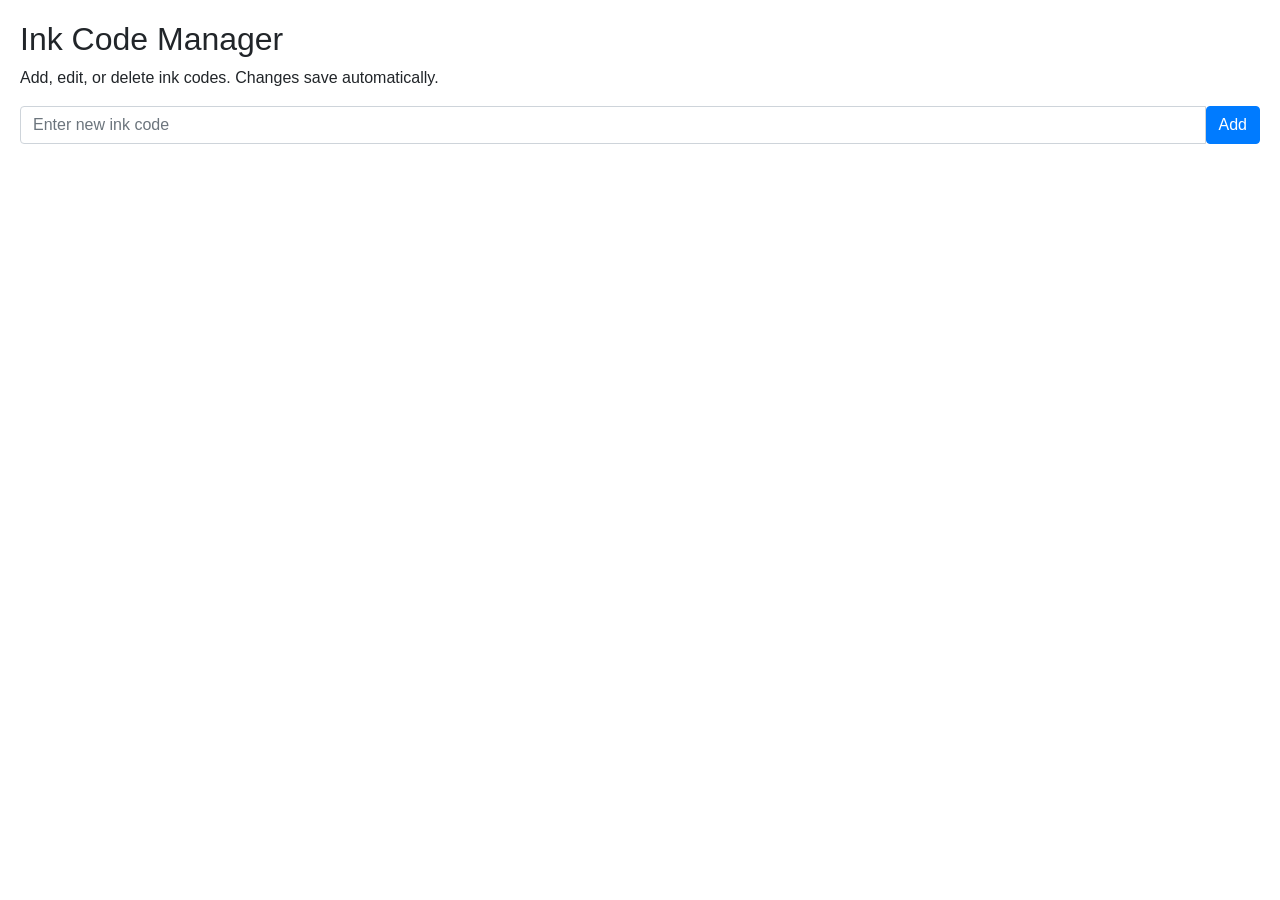
==== manage.htm @ e29f1329 "Add files via upload" ====
<!DOCTYPE html>
<html lang="en">
<head>
<meta charset="UTF-8">
<title>Ink Code Manager</title>
<meta name="viewport" content="width=device-width, initial-scale=1">

<link rel="stylesheet" href="css/bootstrap.min.css">
<script src="js/jquery.min.js"></script>

<style>
body { padding: 20px; }
#codeList li {
    padding: 6px;
    border-bottom: 1px solid #ddd;
    display: flex;
    justify-content: space-between;
}
</style>
</head>

<body>

<h2>Ink Code Manager</h2>
<p>Add, edit, or delete ink codes. Changes save automatically.</p>

<div class="input-group mb-3">
    <input id="newCode" type="text" class="form-control" placeholder="Enter new ink code">
    <button id="addBtn" class="btn btn-primary">Add</button>
</div>

<ul id="codeList"></ul>

<script>
// Load codes from localStorage
function loadCodes() {
    let stored = localStorage.getItem("inkCodes");
    return stored ? JSON.parse(stored) : [];
}

// Save codes
function saveCodes(codes) {
    localStorage.setItem("inkCodes", JSON.stringify(codes));
}

// Render list
function render() {
    let codes = loadCodes();
    let list = $("#codeList");
    list.empty();

    codes.forEach((code, index) => {
        list.append(`
            <li>
                <span>${code}</span>
                <div>
                    <button class="btn btn-sm btn-warning editBtn" data-index="${index}">Edit</button>
                    <button class="btn btn-sm btn-danger delBtn" data-index="${index}">Delete</button>
                </div>
            </li>
        `);
    });
}

// Add code
$("#addBtn").click(() => {
    let val = $("#newCode").val().trim();
    if (val === "") return;

    let codes = loadCodes();
    codes.push(val);
    saveCodes(codes);

    $("#newCode").val("");
    render();
});

// Delete code
$(document).on("click", ".delBtn", function() {
    let index = $(this).data("index");
    let codes = loadCodes();
    codes.splice(index, 1);
    saveCodes(codes);
    render();
});

// Edit code
$(document).on("click", ".editBtn", function() {
    let index = $(this).data("index");
    let codes = loadCodes();
    let updated = prompt("Edit ink code:", codes[index]);
    if (updated !== null && updated.trim() !== "") {
        codes[index] = updated.trim();
        saveCodes(codes);
        render();
    }
});

// Initial render
render();
</script>

</body>
</html>
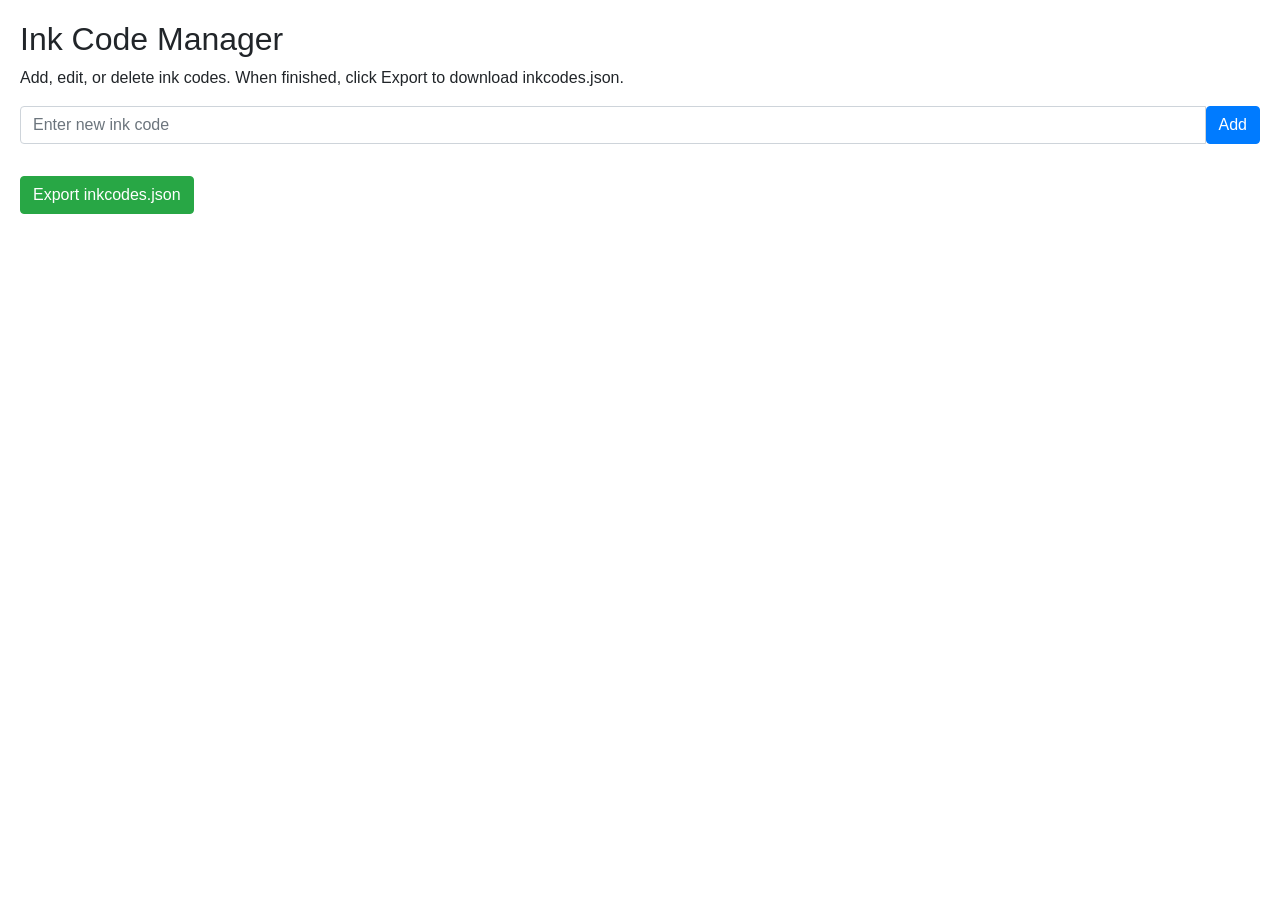
==== commit c6e9d8cc: "Update manage.htm" ====
--- a/manage.htm
+++ b/manage.htm
@@ -22,7 +22,7 @@
 <body>
 
 <h2>Ink Code Manager</h2>
-<p>Add, edit, or delete ink codes. Changes save automatically.</p>
+<p>Add, edit, or delete ink codes. When finished, click Export to download inkcodes.json.</p>
 
 <div class="input-group mb-3">
     <input id="newCode" type="text" class="form-control" placeholder="Enter new ink code">
@@ -30,6 +30,8 @@
 </div>
 
 <ul id="codeList"></ul>
+
+<button id="exportBtn" class="btn btn-success mt-3">Export inkcodes.json</button>
 
 <script>
 // Load codes from localStorage
@@ -96,9 +98,19 @@
     }
 });
 
-// Initial render
+// Export JSON
+$("#exportBtn").click(() => {
+    let codes = loadCodes();
+    let blob = new Blob([JSON.stringify(codes, null, 2)], { type: "application/json" });
+
+    let link = document.createElement("a");
+    link.href = URL.createObjectURL(blob);
+    link.download = "inkcodes.json";
+    link.click();
+});
+
 render();
 </script>
 
 </body>
-</html>+</html>
